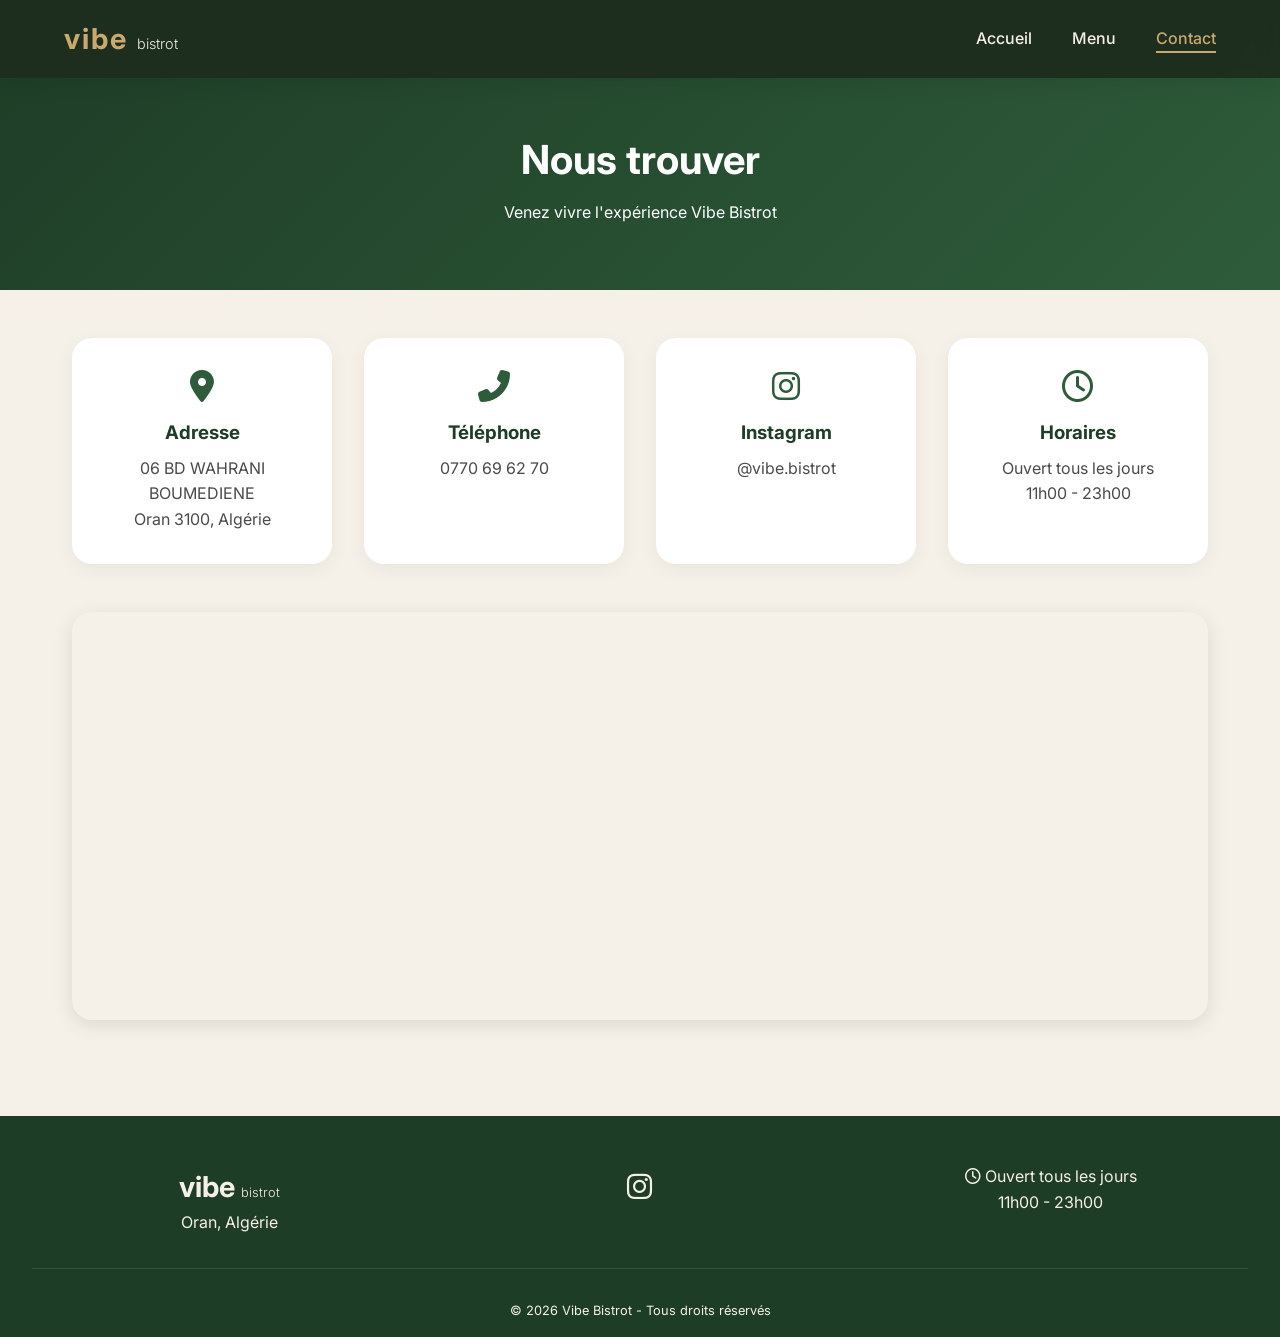
==== contact.html @ 86bc6d9e "Create contact.html" ====
<!DOCTYPE html>
<html lang="fr">
<head>
    <meta charset="UTF-8">
    <meta name="viewport" content="width=device-width, initial-scale=1.0, user-scalable=yes">
    <title>Contact | Vibe Bistrot</title>
    <link rel="stylesheet" href="style.css">
    <link href="https://fonts.googleapis.com/css2?family=Inter:opsz,wght@14..32,300;14..32,400;14..32,500;14..32,600;14..32,700&display=swap" rel="stylesheet">
    <link rel="stylesheet" href="https://cdnjs.cloudflare.com/ajax/libs/font-awesome/6.5.1/css/all.min.css">
</head>
<body>
    <header>
        <nav>
            <div class="logo">
                <h1>vibe</h1>
                <span>bistrot</span>
            </div>
            <ul class="nav-links">
                <li><a href="index.html">Accueil</a></li>
                <li><a href="menu.html">Menu</a></li>
                <li><a href="contact.html" class="active">Contact</a></li>
            </ul>
            <div class="burger">
                <i class="fas fa-bars"></i>
            </div>
        </nav>
    </header>

    <main>
        <div class="contact-header">
            <h1>Nous trouver</h1>
            <p>Venez vivre l'expérience Vibe Bistrot</p>
        </div>

        <div class="contact-container">
            <div class="contact-info">
                <div class="info-card">
                    <i class="fas fa-map-marker-alt"></i>
                    <h3>Adresse</h3>
                    <p>06 BD WAHRANI BOUMEDIENE<br>Oran 3100, Algérie</p>
                </div>
                <div class="info-card">
                    <i class="fas fa-phone-alt"></i>
                    <h3>Téléphone</h3>
                    <p><a href="tel:0770696270">0770 69 62 70</a></p>
                </div>
                <div class="info-card">
                    <i class="fab fa-instagram"></i>
                    <h3>Instagram</h3>
                    <p><a href="https://instagram.com/vibe.bistrot" target="_blank">@vibe.bistrot</a></p>
                </div>
                <div class="info-card">
                    <i class="far fa-clock"></i>
                    <h3>Horaires</h3>
                    <p>Ouvert tous les jours<br>11h00 - 23h00</p>
                </div>
            </div>

            <div class="contact-map">
                <iframe 
                    src="https://www.openstreetmap.org/export/embed.html?bbox=-0.6415,35.6969,-0.6375,35.6999&layer=mapnik&marker=35.6984,-0.6395" 
                    width="100%" 
                    height="400" 
                    style="border:0; border-radius: 20px;" 
                    allowfullscreen="" 
                    loading="lazy">
                </iframe>
            </div>
        </div>
    </main>

    <footer>
        <div class="footer-content">
            <div class="footer-logo">
                <h2>vibe <span>bistrot</span></h2>
                <p>Oran, Algérie</p>
            </div>
            <div class="footer-social">
                <a href="https://instagram.com/vibe.bistrot" target="_blank"><i class="fab fa-instagram"></i></a>
            </div>
            <div class="footer-hours">
                <p><i class="far fa-clock"></i> Ouvert tous les jours</p>
                <p>11h00 - 23h00</p>
            </div>
        </div>
        <div class="footer-bottom">
            <p>&copy; 2024 Vibe Bistrot - Tous droits réservés</p>
        </div>
    </footer>

    <script src="script.js"></script>
</body>
</html>
---- style.css ----
* {
    margin: 0;
    padding: 0;
    box-sizing: border-box;
}

:root {
    --vibe-green: #2E5C3A;
    --vibe-green-light: #3d7a4d;
    --vibe-green-dark: #1e3d26;
    --vibe-beige: #F5F0E8;
    --vibe-gold: #C9A96E;
    --vibe-dark: #1a1a1a;
    --vibe-gray: #4a4a4a;
    --vibe-light-gray: #e8e4dc;
}

body {
    font-family: 'Inter', sans-serif;
    background-color: var(--vibe-beige);
    color: var(--vibe-dark);
    line-height: 1.6;
}

/* Header & Navigation */
header {
    background-color: rgba(30, 45, 30, 0.95);
    backdrop-filter: blur(10px);
    position: fixed;
    width: 100%;
    top: 0;
    z-index: 1000;
    padding: 1rem 5%;
    box-shadow: 0 2px 20px rgba(0,0,0,0.1);
}

nav {
    display: flex;
    justify-content: space-between;
    align-items: center;
    max-width: 1400px;
    margin: 0 auto;
}

.logo h1 {
    font-size: 1.8rem;
    font-weight: 700;
    color: var(--vibe-gold);
    letter-spacing: 2px;
    display: inline;
}

.logo span {
    font-size: 0.9rem;
    color: var(--vibe-beige);
    font-weight: 300;
    margin-left: 5px;
}

.nav-links {
    display: flex;
    list-style: none;
    gap: 2.5rem;
}

.nav-links a {
    text-decoration: none;
    color: var(--vibe-beige);
    font-weight: 500;
    transition: color 0.3s ease;
    position: relative;
}

.nav-links a:hover,
.nav-links a.active {
    color: var(--vibe-gold);
}

.nav-links a.active::after {
    content: '';
    position: absolute;
    bottom: -5px;
    left: 0;
    width: 100%;
    height: 2px;
    background-color: var(--vibe-gold);
}

.burger {
    display: none;
    cursor: pointer;
    color: var(--vibe-beige);
    font-size: 1.5rem;
}

/* Hero Section */
.hero {
    height: 100vh;
    background: linear-gradient(rgba(30, 45, 30, 0.7), rgba(30, 45, 30, 0.8)), url('https://images.unsplash.com/photo-1414235077428-338989a2e8c0?w=1600');
    background-size: cover;
    background-position: center;
    display: flex;
    align-items: center;
    justify-content: center;
    text-align: center;
    margin-top: 0;
}

.hero-content {
    color: white;
    z-index: 2;
}

.hero-vibe {
    font-size: 5rem;
    font-weight: 700;
    color: var(--vibe-gold);
    letter-spacing: 4px;
}

.hero-tagline {
    font-size: 1.5rem;
    letter-spacing: 8px;
    margin-top: -10px;
}

.hero-desc {
    font-size: 1.1rem;
    margin: 1.5rem 0 2rem;
    opacity: 0.9;
}

.btn-primary, .btn-secondary {
    display: inline-block;
    padding: 12px 30px;
    margin: 0 10px;
    border-radius: 50px;
    text-decoration: none;
    font-weight: 600;
    transition: all 0.3s ease;
}

.btn-primary {
    background-color: var(--vibe-gold);
    color: var(--vibe-dark);
}

.btn-primary:hover {
    background-color: #b8944a;
    transform: translateY(-2px);
}

.btn-secondary {
    background-color: transparent;
    color: white;
    border: 2px solid var(--vibe-gold);
}

.btn-secondary:hover {
    background-color: var(--vibe-gold);
    color: var(--vibe-dark);
    transform: translateY(-2px);
}

/* Container */
.container {
    max-width: 1200px;
    margin: 0 auto;
    padding: 0 20px;
}

/* About Section */
.about {
    padding: 5rem 0;
    background-color: white;
}

.about h2 {
    text-align: center;
    font-size: 2.2rem;
    margin-bottom: 1.5rem;
}

.highlight {
    color: var(--vibe-green);
}

.about p {
    text-align: center;
    max-width: 800px;
    margin: 0 auto;
    color: var(--vibe-gray);
    line-height: 1.8;
}

/* Features Section */
.features {
    padding: 5rem 0;
    background-color: var(--vibe-beige);
}

.features h2 {
    text-align: center;
    font-size: 2rem;
    margin-bottom: 3rem;
    color: var(--vibe-green-dark);
}

.features-grid {
    display: grid;
    grid-template-columns: repeat(auto-fit, minmax(280px, 1fr));
    gap: 2rem;
    max-width: 1200px;
    margin: 0 auto;
    padding: 0 20px;
}

.feature-card {
    text-align: center;
    padding: 2rem;
    background: white;
    border-radius: 20px;
    box-shadow: 0 10px 30px rgba(0,0,0,0.05);
    transition: transform 0.3s ease;
}

.feature-card:hover {
    transform: translateY(-5px);
}

.feature-card i {
    font-size: 2.5rem;
    color: var(--vibe-green);
    margin-bottom: 1rem;
}

.feature-card h3 {
    margin-bottom: 0.5rem;
    color: var(--vibe-green-dark);
}

/* Menu Page Styles */
.menu-header {
    background: linear-gradient(135deg, var(--vibe-green-dark), var(--vibe-green));
    padding: 8rem 2rem 4rem;
    text-align: center;
    color: white;
}

.menu-header h1 {
    font-size: 2.5rem;
    margin-bottom: 0.5rem;
}

.menu-container {
    max-width: 1400px;
    margin: 0 auto;
    padding: 3rem 2rem;
}

.menu-section {
    margin-bottom: 4rem;
}

.section-title {
    text-align: center;
    margin-bottom: 2rem;
}

.section-title span {
    background-color: var(--vibe-green);
    color: white;
    padding: 0.5rem 2rem;
    border-radius: 50px;
    font-size: 1.3rem;
    display: inline-block;
}

.menu-grid {
    display: grid;
    grid-template-columns: repeat(auto-fill, minmax(350px, 1fr));
    gap: 2rem;
}

.menu-item {
    background: white;
    border-radius: 20px;
    padding: 1.5rem;
    box-shadow: 0 5px 20px rgba(0,0,0,0.05);
    transition: all 0.3s ease;
}

.menu-item:hover {
    transform: translateY(-3px);
    box-shadow: 0 10px 30px rgba(0,0,0,0.1);
}

.item-header {
    display: flex;
    justify-content: space-between;
    align-items: baseline;
    margin-bottom: 0.5rem;
    flex-wrap: wrap;
}

.item-header h3 {
    font-size: 1.2rem;
    color: var(--vibe-green-dark);
    font-weight: 600;
}

.price {
    font-weight: 700;
    color: var(--vibe-gold);
    font-size: 1.1rem;
}

.desc {
    color: var(--vibe-gray);
    font-size: 0.9rem;
    margin-bottom: 1rem;
    line-height: 1.5;
}

/* 3D Model Styles */
.model-container {
    margin: 1rem 0;
    border-radius: 15px;
    overflow: hidden;
    background-color: #1a2a1e;
    background: linear-gradient(135deg, #1a2a1e, #0d1a10);
}

model-viewer {
    --poster-color: transparent;
    background-color: #1a2a1e;
}

.btn-3d {
    background-color: var(--vibe-green);
    color: white;
    border: none;
    padding: 10px 20px;
    border-radius: 50px;
    cursor: pointer;
    font-size: 0.9rem;
    font-weight: 500;
    transition: all 0.3s ease;
    width: 100%;
}

.btn-3d:hover {
    background-color: var(--vibe-green-light);
    transform: scale(1.02);
}

.simple-list .menu-item {
    padding: 1rem 1.5rem;
}

.simple-list .item-header {
    margin-bottom: 0;
}

/* Contact Page */
.contact-header {
    background: linear-gradient(135deg, var(--vibe-green-dark), var(--vibe-green));
    padding: 8rem 2rem 4rem;
    text-align: center;
    color: white;
}

.contact-header h1 {
    font-size: 2.5rem;
    margin-bottom: 0.5rem;
}

.contact-container {
    max-width: 1200px;
    margin: 0 auto;
    padding: 3rem 2rem;
}

.contact-info {
    display: grid;
    grid-template-columns: repeat(auto-fit, minmax(250px, 1fr));
    gap: 2rem;
    margin-bottom: 3rem;
}

.info-card {
    background: white;
    padding: 2rem;
    border-radius: 20px;
    text-align: center;
    box-shadow: 0 5px 20px rgba(0,0,0,0.05);
}

.info-card i {
    font-size: 2rem;
    color: var(--vibe-green);
    margin-bottom: 1rem;
}

.info-card h3 {
    margin-bottom: 0.5rem;
    color: var(--vibe-green-dark);
}

.info-card p, .info-card a {
    color: var(--vibe-gray);
    text-decoration: none;
}

.info-card a:hover {
    color: var(--vibe-green);
}

.contact-map {
    border-radius: 20px;
    overflow: hidden;
    box-shadow: 0 5px 20px rgba(0,0,0,0.1);
}

/* Footer */
footer {
    background-color: var(--vibe-green-dark);
    color: var(--vibe-beige);
    padding: 3rem 2rem 1rem;
    margin-top: 3rem;
}

.footer-content {
    max-width: 1200px;
    margin: 0 auto;
    display: grid;
    grid-template-columns: repeat(auto-fit, minmax(250px, 1fr));
    gap: 2rem;
    text-align: center;
}

.footer-logo h2 {
    font-size: 1.8rem;
}

.footer-logo h2 span {
    font-size: 0.8rem;
    font-weight: 300;
}

.footer-social a {
    color: var(--vibe-beige);
    font-size: 1.8rem;
    transition: color 0.3s ease;
}

.footer-social a:hover {
    color: var(--vibe-gold);
}

.footer-bottom {
    text-align: center;
    padding-top: 2rem;
    margin-top: 2rem;
    border-top: 1px solid rgba(255,255,255,0.1);
    font-size: 0.8rem;
}

.glb-placeholder-note {
    font-size: 0.8rem;
    color: var(--vibe-gold);
    text-align: center;
    margin-top: 0.5rem;
    font-style: italic;
}

/* Mobile Responsive */
@media (max-width: 768px) {
    .burger {
        display: block;
    }
    
    .nav-links {
        position: fixed;
        left: -100%;
        top: 70px;
        flex-direction: column;
        background-color: rgba(30, 45, 30, 0.98);
        width: 100%;
        text-align: center;
        transition: 0.3s;
        padding: 2rem 0;
        gap: 1.5rem;
    }
    
    .nav-links.active {
        left: 0;
    }
    
    .hero-vibe {
        font-size: 3rem;
    }
    
    .hero-tagline {
        font-size: 1rem;
        letter-spacing: 4px;
    }
    
    .btn-primary, .btn-secondary {
        display: block;
        margin: 10px 20px;
    }
    
    .menu-grid {
        grid-template-columns: 1fr;
    }
    
    .menu-header, .contact-header {
        padding: 6rem 1rem 3rem;
    }
    
    .menu-header h1, .contact-header h1 {
        font-size: 1.8rem;
    }
}
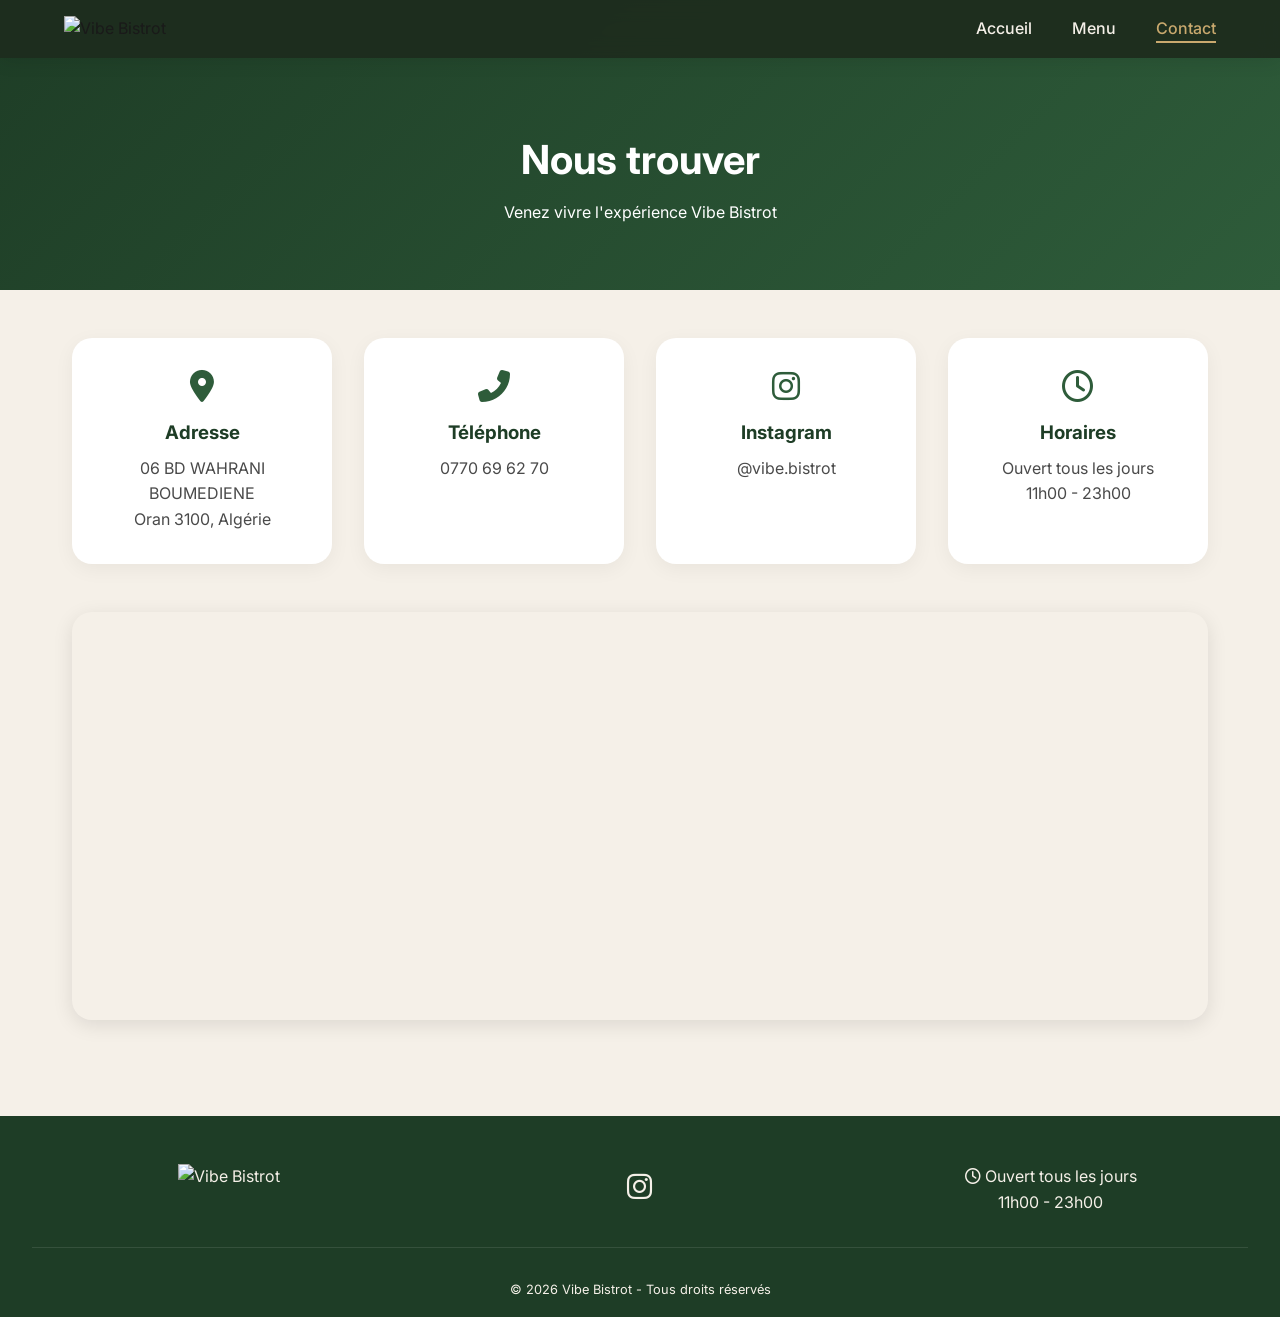
==== commit 565b63f2: "Update contact.html" ====
--- a/contact.html
+++ b/contact.html
@@ -5,15 +5,14 @@
     <meta name="viewport" content="width=device-width, initial-scale=1.0, user-scalable=yes">
     <title>Contact | Vibe Bistrot</title>
     <link rel="stylesheet" href="style.css">
-    <link href="https://fonts.googleapis.com/css2?family=Inter:opsz,wght@14..32,300;14..32,400;14..32,500;14..32,600;14..32,700&display=swap" rel="stylesheet">
+    <link href="https://fonts.googleapis.com/css2?family=Inter:opsz,wght@14..32,300;14..32,400;14..32,500;14..32,600;14..32,700;14..32,800&display=swap" rel="stylesheet">
     <link rel="stylesheet" href="https://cdnjs.cloudflare.com/ajax/libs/font-awesome/6.5.1/css/all.min.css">
 </head>
 <body>
     <header>
         <nav>
             <div class="logo">
-                <h1>vibe</h1>
-                <span>bistrot</span>
+                <img src="vibe.PNG" alt="Vibe Bistrot" class="logo-img">
             </div>
             <ul class="nav-links">
                 <li><a href="index.html">Accueil</a></li>
@@ -72,8 +71,7 @@
     <footer>
         <div class="footer-content">
             <div class="footer-logo">
-                <h2>vibe <span>bistrot</span></h2>
-                <p>Oran, Algérie</p>
+                <img src="vibe.PNG" alt="Vibe Bistrot" class="footer-logo-img">
             </div>
             <div class="footer-social">
                 <a href="https://instagram.com/vibe.bistrot" target="_blank"><i class="fab fa-instagram"></i></a>
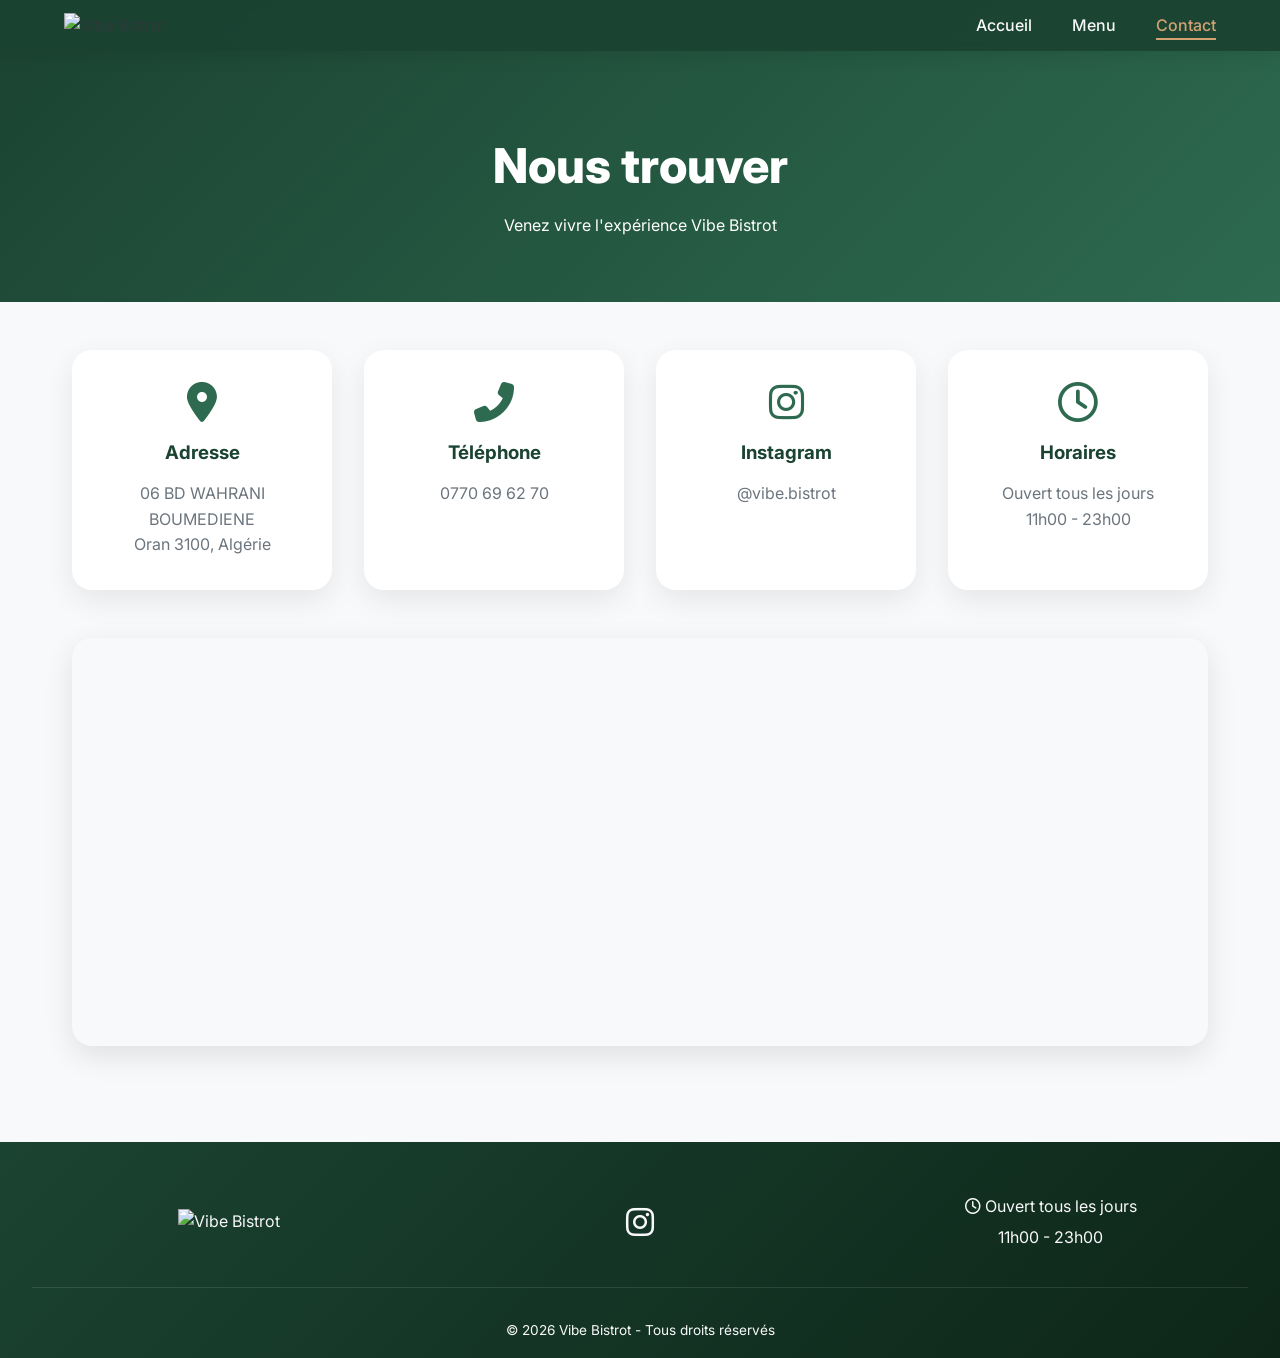
==== commit 205ca440: "Update contact.html" ====
--- a/contact.html
+++ b/contact.html
@@ -28,28 +28,37 @@
     <main>
         <div class="contact-header">
             <h1>Nous trouver</h1>
+            <div class="header-decoration"></div>
             <p>Venez vivre l'expérience Vibe Bistrot</p>
         </div>
 
         <div class="contact-container">
             <div class="contact-info">
                 <div class="info-card">
-                    <i class="fas fa-map-marker-alt"></i>
+                    <div class="info-icon">
+                        <i class="fas fa-map-marker-alt"></i>
+                    </div>
                     <h3>Adresse</h3>
                     <p>06 BD WAHRANI BOUMEDIENE<br>Oran 3100, Algérie</p>
                 </div>
                 <div class="info-card">
-                    <i class="fas fa-phone-alt"></i>
+                    <div class="info-icon">
+                        <i class="fas fa-phone-alt"></i>
+                    </div>
                     <h3>Téléphone</h3>
                     <p><a href="tel:0770696270">0770 69 62 70</a></p>
                 </div>
                 <div class="info-card">
-                    <i class="fab fa-instagram"></i>
+                    <div class="info-icon">
+                        <i class="fab fa-instagram"></i>
+                    </div>
                     <h3>Instagram</h3>
                     <p><a href="https://instagram.com/vibe.bistrot" target="_blank">@vibe.bistrot</a></p>
                 </div>
                 <div class="info-card">
-                    <i class="far fa-clock"></i>
+                    <div class="info-icon">
+                        <i class="far fa-clock"></i>
+                    </div>
                     <h3>Horaires</h3>
                     <p>Ouvert tous les jours<br>11h00 - 23h00</p>
                 </div>
--- a/style.css
+++ b/style.css
@@ -5,33 +5,36 @@
 }
 
 :root {
-    --vibe-green: #2E5C3A;
-    --vibe-green-light: #3d7a4d;
-    --vibe-green-dark: #1e3d26;
-    --vibe-beige: #F5F0E8;
-    --vibe-gold: #C9A96E;
-    --vibe-dark: #1a1a1a;
-    --vibe-gray: #4a4a4a;
-    --vibe-light-gray: #e8e4dc;
+    --vibe-green: #2D6A4F;
+    --vibe-green-light: #40916C;
+    --vibe-green-dark: #1B4332;
+    --vibe-green-mint: #74C69D;
+    --vibe-cream: #F8F9FA;
+    --vibe-gold: #D4A373;
+    --vibe-dark: #2D3A3A;
+    --vibe-gray: #6C757D;
+    --vibe-white: #FFFFFF;
+    --glass-bg: rgba(255, 255, 255, 0.1);
+    --glass-border: rgba(255, 255, 255, 0.2);
 }
 
 body {
     font-family: 'Inter', sans-serif;
-    background-color: var(--vibe-beige);
+    background-color: var(--vibe-cream);
     color: var(--vibe-dark);
     line-height: 1.6;
 }
 
 /* Header & Navigation */
 header {
-    background-color: rgba(30, 45, 30, 0.95);
+    background: rgba(27, 67, 50, 0.95);
     backdrop-filter: blur(10px);
     position: fixed;
     width: 100%;
     top: 0;
     z-index: 1000;
-    padding: 1rem 5%;
-    box-shadow: 0 2px 20px rgba(0,0,0,0.1);
+    padding: 0.8rem 5%;
+    box-shadow: 0 4px 20px rgba(0,0,0,0.1);
 }
 
 nav {
@@ -42,19 +45,19 @@
     margin: 0 auto;
 }
 
-.logo h1 {
-    font-size: 1.8rem;
-    font-weight: 700;
-    color: var(--vibe-gold);
-    letter-spacing: 2px;
-    display: inline;
-}
-
-.logo span {
-    font-size: 0.9rem;
-    color: var(--vibe-beige);
-    font-weight: 300;
-    margin-left: 5px;
+.logo-img {
+    height: 50px;
+    width: auto;
+}
+
+.hero-logo-img {
+    max-width: 200px;
+    margin-bottom: 2rem;
+}
+
+.footer-logo-img {
+    height: 60px;
+    width: auto;
 }
 
 .nav-links {
@@ -65,9 +68,9 @@
 
 .nav-links a {
     text-decoration: none;
-    color: var(--vibe-beige);
+    color: var(--vibe-cream);
     font-weight: 500;
-    transition: color 0.3s ease;
+    transition: all 0.3s ease;
     position: relative;
 }
 
@@ -89,45 +92,44 @@
 .burger {
     display: none;
     cursor: pointer;
-    color: var(--vibe-beige);
+    color: var(--vibe-cream);
     font-size: 1.5rem;
 }
 
 /* Hero Section */
 .hero {
     height: 100vh;
-    background: linear-gradient(rgba(30, 45, 30, 0.7), rgba(30, 45, 30, 0.8)), url('https://images.unsplash.com/photo-1414235077428-338989a2e8c0?w=1600');
+    background: linear-gradient(135deg, rgba(27, 67, 50, 0.85), rgba(45, 106, 79, 0.85)), url('https://images.unsplash.com/photo-1414235077428-338989a2e8c0?w=1600');
     background-size: cover;
     background-position: center;
     display: flex;
     align-items: center;
     justify-content: center;
     text-align: center;
-    margin-top: 0;
+    position: relative;
 }
 
 .hero-content {
     color: white;
     z-index: 2;
-}
-
-.hero-vibe {
-    font-size: 5rem;
-    font-weight: 700;
-    color: var(--vibe-gold);
-    letter-spacing: 4px;
-}
-
-.hero-tagline {
-    font-size: 1.5rem;
-    letter-spacing: 8px;
-    margin-top: -10px;
+    animation: fadeInUp 1s ease;
+}
+
+@keyframes fadeInUp {
+    from {
+        opacity: 0;
+        transform: translateY(30px);
+    }
+    to {
+        opacity: 1;
+        transform: translateY(0);
+    }
 }
 
 .hero-desc {
-    font-size: 1.1rem;
+    font-size: 1.2rem;
     margin: 1.5rem 0 2rem;
-    opacity: 0.9;
+    opacity: 0.95;
 }
 
 .btn-primary, .btn-secondary {
@@ -146,8 +148,9 @@
 }
 
 .btn-primary:hover {
-    background-color: #b8944a;
-    transform: translateY(-2px);
+    background-color: #b87a4a;
+    transform: translateY(-3px);
+    box-shadow: 0 10px 20px rgba(0,0,0,0.2);
 }
 
 .btn-secondary {
@@ -159,7 +162,7 @@
 .btn-secondary:hover {
     background-color: var(--vibe-gold);
     color: var(--vibe-dark);
-    transform: translateY(-2px);
+    transform: translateY(-3px);
 }
 
 /* Container */
@@ -172,17 +175,31 @@
 /* About Section */
 .about {
     padding: 5rem 0;
-    background-color: white;
+    background: linear-gradient(135deg, var(--vibe-white), var(--vibe-cream));
 }
 
 .about h2 {
     text-align: center;
-    font-size: 2.2rem;
+    font-size: 2.5rem;
     margin-bottom: 1.5rem;
+    font-weight: 700;
 }
 
 .highlight {
     color: var(--vibe-green);
+    position: relative;
+    display: inline-block;
+}
+
+.highlight::after {
+    content: '';
+    position: absolute;
+    bottom: 5px;
+    left: 0;
+    width: 100%;
+    height: 8px;
+    background-color: rgba(45, 106, 79, 0.2);
+    z-index: -1;
 }
 
 .about p {
@@ -191,19 +208,21 @@
     margin: 0 auto;
     color: var(--vibe-gray);
     line-height: 1.8;
+    font-size: 1.05rem;
 }
 
 /* Features Section */
 .features {
     padding: 5rem 0;
-    background-color: var(--vibe-beige);
+    background: linear-gradient(135deg, var(--vibe-green-dark), var(--vibe-green));
+    color: white;
 }
 
 .features h2 {
     text-align: center;
-    font-size: 2rem;
+    font-size: 2.2rem;
     margin-bottom: 3rem;
-    color: var(--vibe-green-dark);
+    color: white;
 }
 
 .features-grid {
@@ -217,26 +236,28 @@
 
 .feature-card {
     text-align: center;
-    padding: 2rem;
-    background: white;
+    padding: 2.5rem 2rem;
+    background: rgba(255,255,255,0.1);
+    backdrop-filter: blur(10px);
     border-radius: 20px;
-    box-shadow: 0 10px 30px rgba(0,0,0,0.05);
-    transition: transform 0.3s ease;
+    border: 1px solid rgba(255,255,255,0.2);
+    transition: all 0.3s ease;
 }
 
 .feature-card:hover {
-    transform: translateY(-5px);
+    transform: translateY(-10px);
+    background: rgba(255,255,255,0.2);
 }
 
 .feature-card i {
-    font-size: 2.5rem;
-    color: var(--vibe-green);
+    font-size: 2.8rem;
+    color: var(--vibe-gold);
     margin-bottom: 1rem;
 }
 
 .feature-card h3 {
-    margin-bottom: 0.5rem;
-    color: var(--vibe-green-dark);
+    margin-bottom: 0.8rem;
+    font-size: 1.3rem;
 }
 
 /* Menu Page Styles */
@@ -245,11 +266,51 @@
     padding: 8rem 2rem 4rem;
     text-align: center;
     color: white;
+    position: relative;
 }
 
 .menu-header h1 {
-    font-size: 2.5rem;
+    font-size: 3rem;
     margin-bottom: 0.5rem;
+    font-weight: 800;
+}
+
+/* Category Tabs */
+.category-tabs {
+    display: flex;
+    flex-wrap: wrap;
+    justify-content: center;
+    gap: 0.8rem;
+    padding: 2rem;
+    background: white;
+    position: sticky;
+    top: 70px;
+    z-index: 99;
+    box-shadow: 0 4px 20px rgba(0,0,0,0.05);
+}
+
+.tab-btn {
+    padding: 0.8rem 1.5rem;
+    border: none;
+    background: var(--vibe-cream);
+    color: var(--vibe-green-dark);
+    border-radius: 50px;
+    cursor: pointer;
+    font-weight: 600;
+    transition: all 0.3s ease;
+    font-size: 0.9rem;
+}
+
+.tab-btn:hover {
+    background: var(--vibe-green-light);
+    color: white;
+    transform: translateY(-2px);
+}
+
+.tab-btn.active {
+    background: var(--vibe-green);
+    color: white;
+    box-shadow: 0 4px 15px rgba(45, 106, 79, 0.3);
 }
 
 .menu-container {
@@ -260,25 +321,32 @@
 
 .menu-section {
     margin-bottom: 4rem;
+    transition: all 0.4s ease;
+}
+
+.menu-section.hidden {
+    display: none;
 }
 
 .section-title {
     text-align: center;
-    margin-bottom: 2rem;
+    margin-bottom: 2.5rem;
 }
 
 .section-title span {
-    background-color: var(--vibe-green);
-    color: white;
-    padding: 0.5rem 2rem;
+    background: linear-gradient(135deg, var(--vibe-green), var(--vibe-green-light));
+    color: white;
+    padding: 0.6rem 2rem;
     border-radius: 50px;
     font-size: 1.3rem;
+    font-weight: 600;
     display: inline-block;
+    box-shadow: 0 4px 15px rgba(0,0,0,0.1);
 }
 
 .menu-grid {
     display: grid;
-    grid-template-columns: repeat(auto-fill, minmax(350px, 1fr));
+    grid-template-columns: repeat(auto-fill, minmax(380px, 1fr));
     gap: 2rem;
 }
 
@@ -286,40 +354,41 @@
     background: white;
     border-radius: 20px;
     padding: 1.5rem;
-    box-shadow: 0 5px 20px rgba(0,0,0,0.05);
-    transition: all 0.3s ease;
+    box-shadow: 0 10px 30px rgba(0,0,0,0.08);
+    transition: all 0.3s ease;
+    border: 1px solid rgba(0,0,0,0.05);
 }
 
 .menu-item:hover {
-    transform: translateY(-3px);
-    box-shadow: 0 10px 30px rgba(0,0,0,0.1);
+    transform: translateY(-5px);
+    box-shadow: 0 20px 40px rgba(0,0,0,0.12);
 }
 
 .item-header {
     display: flex;
     justify-content: space-between;
     align-items: baseline;
-    margin-bottom: 0.5rem;
+    margin-bottom: 0.8rem;
     flex-wrap: wrap;
 }
 
 .item-header h3 {
-    font-size: 1.2rem;
+    font-size: 1.25rem;
     color: var(--vibe-green-dark);
-    font-weight: 600;
+    font-weight: 700;
 }
 
 .price {
-    font-weight: 700;
+    font-weight: 800;
     color: var(--vibe-gold);
-    font-size: 1.1rem;
+    font-size: 1.15rem;
 }
 
 .desc {
     color: var(--vibe-gray);
     font-size: 0.9rem;
-    margin-bottom: 1rem;
-    line-height: 1.5;
+    margin-bottom: 1.2rem;
+    line-height: 1.6;
 }
 
 /* 3D Model Styles */
@@ -327,31 +396,53 @@
     margin: 1rem 0;
     border-radius: 15px;
     overflow: hidden;
-    background-color: #1a2a1e;
-    background: linear-gradient(135deg, #1a2a1e, #0d1a10);
+    background: linear-gradient(135deg, #1a3a2a, #0d2618);
 }
 
 model-viewer {
     --poster-color: transparent;
-    background-color: #1a2a1e;
+    background: linear-gradient(135deg, #1a3a2a, #0d2618);
+}
+
+.btn-group {
+    display: flex;
+    gap: 0.8rem;
+    margin-top: 0.5rem;
+}
+
+.btn-3d, .btn-ar {
+    flex: 1;
+    padding: 10px;
+    border: none;
+    border-radius: 12px;
+    cursor: pointer;
+    font-size: 0.85rem;
+    font-weight: 600;
+    transition: all 0.3s ease;
+    display: flex;
+    align-items: center;
+    justify-content: center;
+    gap: 8px;
 }
 
 .btn-3d {
     background-color: var(--vibe-green);
     color: white;
-    border: none;
-    padding: 10px 20px;
-    border-radius: 50px;
-    cursor: pointer;
-    font-size: 0.9rem;
-    font-weight: 500;
-    transition: all 0.3s ease;
-    width: 100%;
 }
 
 .btn-3d:hover {
     background-color: var(--vibe-green-light);
     transform: scale(1.02);
+}
+
+.btn-ar {
+    background: linear-gradient(135deg, #667eea, #764ba2);
+    color: white;
+}
+
+.btn-ar:hover {
+    transform: scale(1.02);
+    box-shadow: 0 4px 15px rgba(102, 126, 234, 0.4);
 }
 
 .simple-list .menu-item {
@@ -371,8 +462,9 @@
 }
 
 .contact-header h1 {
-    font-size: 2.5rem;
+    font-size: 3rem;
     margin-bottom: 0.5rem;
+    font-weight: 800;
 }
 
 .contact-container {
@@ -393,17 +485,22 @@
     padding: 2rem;
     border-radius: 20px;
     text-align: center;
-    box-shadow: 0 5px 20px rgba(0,0,0,0.05);
+    box-shadow: 0 10px 30px rgba(0,0,0,0.08);
+    transition: all 0.3s ease;
+}
+
+.info-card:hover {
+    transform: translateY(-5px);
 }
 
 .info-card i {
-    font-size: 2rem;
+    font-size: 2.5rem;
     color: var(--vibe-green);
     margin-bottom: 1rem;
 }
 
 .info-card h3 {
-    margin-bottom: 0.5rem;
+    margin-bottom: 0.8rem;
     color: var(--vibe-green-dark);
 }
 
@@ -419,13 +516,13 @@
 .contact-map {
     border-radius: 20px;
     overflow: hidden;
-    box-shadow: 0 5px 20px rgba(0,0,0,0.1);
+    box-shadow: 0 10px 30px rgba(0,0,0,0.1);
 }
 
 /* Footer */
 footer {
-    background-color: var(--vibe-green-dark);
-    color: var(--vibe-beige);
+    background: linear-gradient(135deg, var(--vibe-green-dark), #0d2618);
+    color: var(--vibe-cream);
     padding: 3rem 2rem 1rem;
     margin-top: 3rem;
 }
@@ -437,25 +534,23 @@
     grid-template-columns: repeat(auto-fit, minmax(250px, 1fr));
     gap: 2rem;
     text-align: center;
-}
-
-.footer-logo h2 {
-    font-size: 1.8rem;
-}
-
-.footer-logo h2 span {
-    font-size: 0.8rem;
-    font-weight: 300;
+    align-items: center;
 }
 
 .footer-social a {
-    color: var(--vibe-beige);
-    font-size: 1.8rem;
-    transition: color 0.3s ease;
+    color: var(--vibe-cream);
+    font-size: 2rem;
+    transition: all 0.3s ease;
+    display: inline-block;
 }
 
 .footer-social a:hover {
     color: var(--vibe-gold);
+    transform: translateY(-3px);
+}
+
+.footer-hours p {
+    margin: 0.3rem 0;
 }
 
 .footer-bottom {
@@ -463,14 +558,14 @@
     padding-top: 2rem;
     margin-top: 2rem;
     border-top: 1px solid rgba(255,255,255,0.1);
-    font-size: 0.8rem;
+    font-size: 0.85rem;
 }
 
 .glb-placeholder-note {
-    font-size: 0.8rem;
+    font-size: 0.85rem;
     color: var(--vibe-gold);
     text-align: center;
-    margin-top: 0.5rem;
+    margin-top: 0.8rem;
     font-style: italic;
 }
 
@@ -485,7 +580,7 @@
         left: -100%;
         top: 70px;
         flex-direction: column;
-        background-color: rgba(30, 45, 30, 0.98);
+        background-color: rgba(27, 67, 50, 0.98);
         width: 100%;
         text-align: center;
         transition: 0.3s;
@@ -497,13 +592,9 @@
         left: 0;
     }
     
-    .hero-vibe {
-        font-size: 3rem;
-    }
-    
-    .hero-tagline {
+    .hero-desc {
         font-size: 1rem;
-        letter-spacing: 4px;
+        padding: 0 20px;
     }
     
     .btn-primary, .btn-secondary {
@@ -520,6 +611,25 @@
     }
     
     .menu-header h1, .contact-header h1 {
-        font-size: 1.8rem;
-    }
-}
+        font-size: 2rem;
+    }
+    
+    .category-tabs {
+        gap: 0.5rem;
+        padding: 1rem;
+        top: 60px;
+    }
+    
+    .tab-btn {
+        padding: 0.5rem 1rem;
+        font-size: 0.75rem;
+    }
+    
+    .btn-group {
+        flex-direction: column;
+    }
+    
+    .logo-img {
+        height: 40px;
+    }
+}
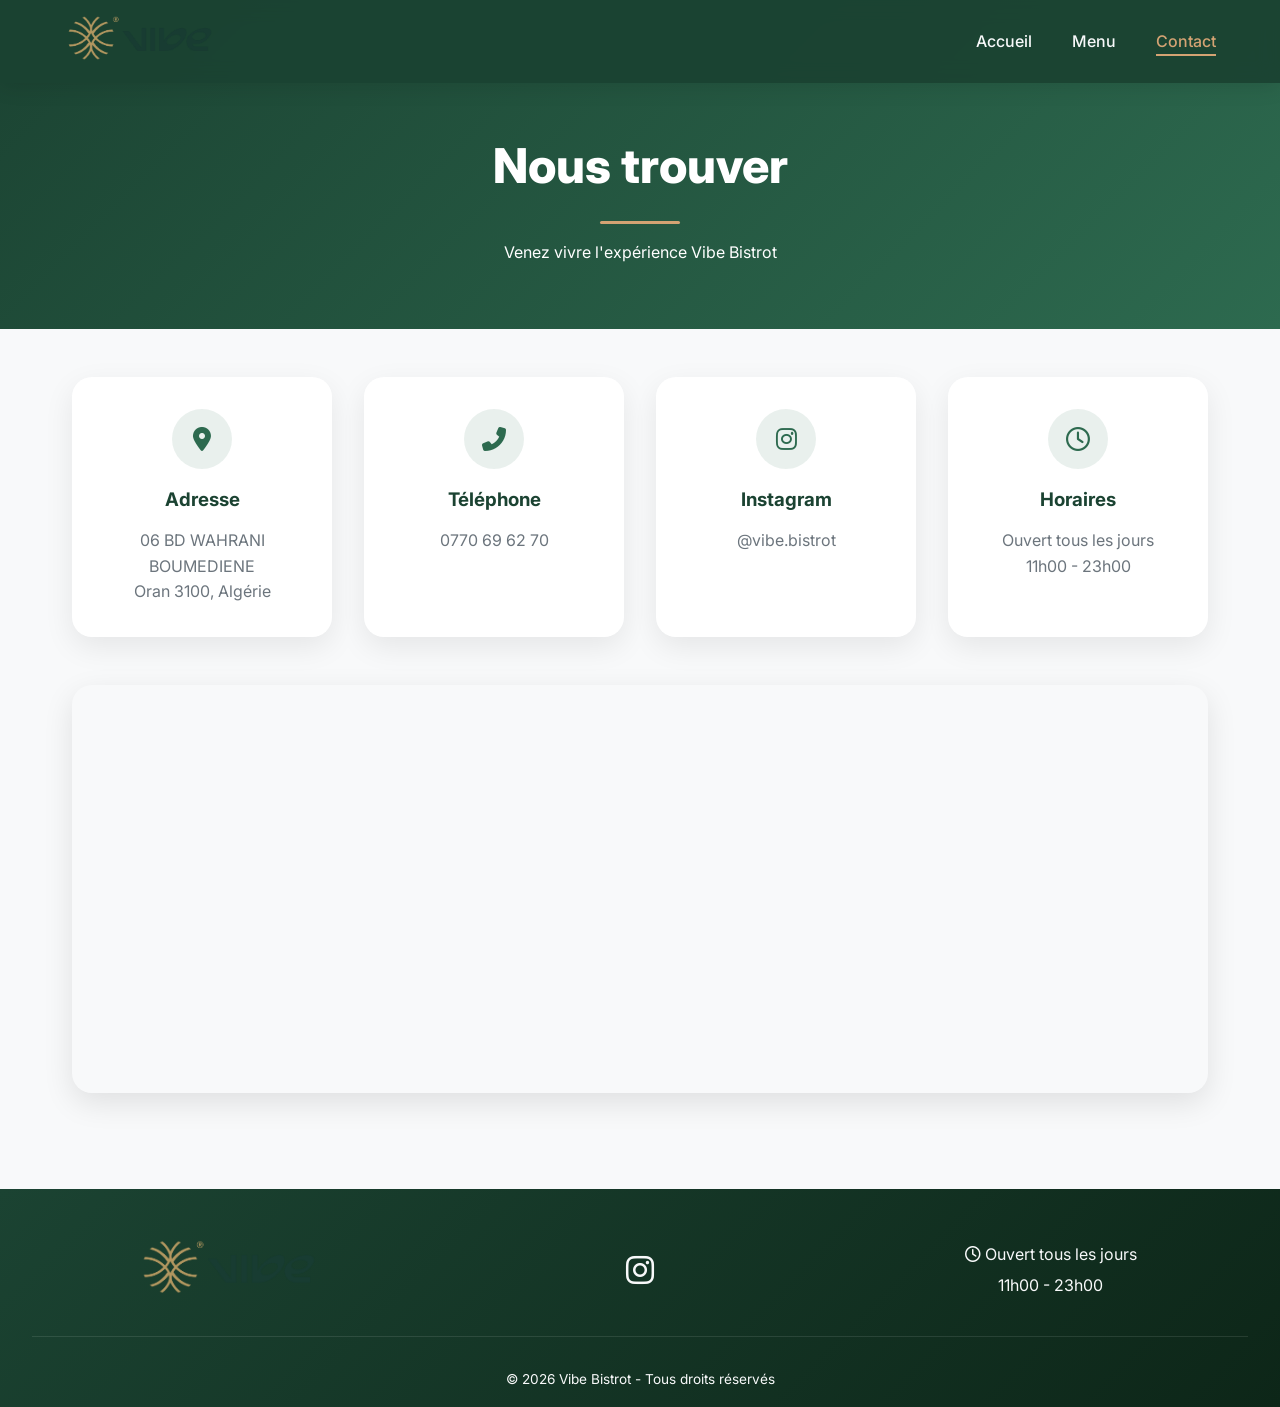
==== commit b1ef9d86: "Update contact.html" ====
--- a/contact.html
+++ b/contact.html
@@ -12,7 +12,7 @@
     <header>
         <nav>
             <div class="logo">
-                <img src="vibe.PNG" alt="Vibe Bistrot" class="logo-img">
+                <img src="DCA5D9EA-4CAB-4135-9FBA-990AF610CB22.png" alt="Vibe Bistrot" class="logo-img">
             </div>
             <ul class="nav-links">
                 <li><a href="index.html">Accueil</a></li>
@@ -80,7 +80,7 @@
     <footer>
         <div class="footer-content">
             <div class="footer-logo">
-                <img src="vibe.PNG" alt="Vibe Bistrot" class="footer-logo-img">
+                <img src="DCA5D9EA-4CAB-4135-9FBA-990AF610CB22.png" alt="Vibe Bistrot" class="footer-logo-img">
             </div>
             <div class="footer-social">
                 <a href="https://instagram.com/vibe.bistrot" target="_blank"><i class="fab fa-instagram"></i></a>
--- a/style.css
+++ b/style.css
@@ -14,8 +14,6 @@
     --vibe-dark: #2D3A3A;
     --vibe-gray: #6C757D;
     --vibe-white: #FFFFFF;
-    --glass-bg: rgba(255, 255, 255, 0.1);
-    --glass-border: rgba(255, 255, 255, 0.2);
 }
 
 body {
@@ -25,7 +23,6 @@
     line-height: 1.6;
 }
 
-/* Header & Navigation */
 header {
     background: rgba(27, 67, 50, 0.95);
     backdrop-filter: blur(10px);
@@ -96,7 +93,6 @@
     font-size: 1.5rem;
 }
 
-/* Hero Section */
 .hero {
     height: 100vh;
     background: linear-gradient(135deg, rgba(27, 67, 50, 0.85), rgba(45, 106, 79, 0.85)), url('https://images.unsplash.com/photo-1414235077428-338989a2e8c0?w=1600');
@@ -165,14 +161,30 @@
     transform: translateY(-3px);
 }
 
-/* Container */
+.section-divider {
+    display: flex;
+    align-items: center;
+    justify-content: center;
+    gap: 1.5rem;
+    margin-bottom: 2rem;
+}
+
+.divider-line {
+    width: 60px;
+    height: 2px;
+    background: linear-gradient(90deg, transparent, var(--vibe-green), transparent);
+}
+
+.divider-line.light {
+    background: linear-gradient(90deg, transparent, var(--vibe-gold), transparent);
+}
+
 .container {
     max-width: 1200px;
     margin: 0 auto;
     padding: 0 20px;
 }
 
-/* About Section */
 .about {
     padding: 5rem 0;
     background: linear-gradient(135deg, var(--vibe-white), var(--vibe-cream));
@@ -211,7 +223,6 @@
     font-size: 1.05rem;
 }
 
-/* Features Section */
 .features {
     padding: 5rem 0;
     background: linear-gradient(135deg, var(--vibe-green-dark), var(--vibe-green));
@@ -249,10 +260,20 @@
     background: rgba(255,255,255,0.2);
 }
 
-.feature-card i {
-    font-size: 2.8rem;
+.feature-icon {
+    width: 70px;
+    height: 70px;
+    margin: 0 auto 1rem;
+    background: rgba(255,255,255,0.2);
+    border-radius: 50%;
+    display: flex;
+    align-items: center;
+    justify-content: center;
+}
+
+.feature-icon i {
+    font-size: 2rem;
     color: var(--vibe-gold);
-    margin-bottom: 1rem;
 }
 
 .feature-card h3 {
@@ -260,7 +281,6 @@
     font-size: 1.3rem;
 }
 
-/* Menu Page Styles */
 .menu-header {
     background: linear-gradient(135deg, var(--vibe-green-dark), var(--vibe-green));
     padding: 8rem 2rem 4rem;
@@ -271,11 +291,18 @@
 
 .menu-header h1 {
     font-size: 3rem;
-    margin-bottom: 0.5rem;
+    margin-bottom: 1rem;
     font-weight: 800;
 }
 
-/* Category Tabs */
+.header-decoration {
+    width: 80px;
+    height: 3px;
+    background: var(--vibe-gold);
+    margin: 1rem auto;
+    border-radius: 3px;
+}
+
 .category-tabs {
     display: flex;
     flex-wrap: wrap;
@@ -331,17 +358,44 @@
 .section-title {
     text-align: center;
     margin-bottom: 2.5rem;
-}
-
-.section-title span {
+    display: flex;
+    align-items: center;
+    justify-content: center;
+    gap: 1rem;
+}
+
+.title-decoration {
+    width: 50px;
+    height: 50px;
     background: linear-gradient(135deg, var(--vibe-green), var(--vibe-green-light));
-    color: white;
-    padding: 0.6rem 2rem;
-    border-radius: 50px;
+    border-radius: 50%;
+    display: flex;
+    align-items: center;
+    justify-content: center;
+}
+
+.title-decoration i {
     font-size: 1.3rem;
-    font-weight: 600;
-    display: inline-block;
-    box-shadow: 0 4px 15px rgba(0,0,0,0.1);
+    color: white;
+}
+
+.section-title h2 {
+    font-size: 1.8rem;
+    font-weight: 700;
+    color: var(--vibe-green-dark);
+    position: relative;
+}
+
+.section-title h2::after {
+    content: '';
+    position: absolute;
+    bottom: -8px;
+    left: 50%;
+    transform: translateX(-50%);
+    width: 50px;
+    height: 3px;
+    background: var(--vibe-gold);
+    border-radius: 3px;
 }
 
 .menu-grid {
@@ -391,7 +445,6 @@
     line-height: 1.6;
 }
 
-/* 3D Model Styles */
 .model-container {
     margin: 1rem 0;
     border-radius: 15px;
@@ -404,19 +457,15 @@
     background: linear-gradient(135deg, #1a3a2a, #0d2618);
 }
 
-.btn-group {
-    display: flex;
-    gap: 0.8rem;
-    margin-top: 0.5rem;
-}
-
-.btn-3d, .btn-ar {
-    flex: 1;
-    padding: 10px;
+.btn-table {
+    width: 100%;
+    padding: 12px;
+    background: linear-gradient(135deg, var(--vibe-green), var(--vibe-green-light));
+    color: white;
     border: none;
     border-radius: 12px;
     cursor: pointer;
-    font-size: 0.85rem;
+    font-size: 0.9rem;
     font-weight: 600;
     transition: all 0.3s ease;
     display: flex;
@@ -425,24 +474,9 @@
     gap: 8px;
 }
 
-.btn-3d {
-    background-color: var(--vibe-green);
-    color: white;
-}
-
-.btn-3d:hover {
-    background-color: var(--vibe-green-light);
+.btn-table:hover {
     transform: scale(1.02);
-}
-
-.btn-ar {
-    background: linear-gradient(135deg, #667eea, #764ba2);
-    color: white;
-}
-
-.btn-ar:hover {
-    transform: scale(1.02);
-    box-shadow: 0 4px 15px rgba(102, 126, 234, 0.4);
+    box-shadow: 0 4px 15px rgba(45, 106, 79, 0.4);
 }
 
 .simple-list .menu-item {
@@ -453,7 +487,6 @@
     margin-bottom: 0;
 }
 
-/* Contact Page */
 .contact-header {
     background: linear-gradient(135deg, var(--vibe-green-dark), var(--vibe-green));
     padding: 8rem 2rem 4rem;
@@ -463,7 +496,7 @@
 
 .contact-header h1 {
     font-size: 3rem;
-    margin-bottom: 0.5rem;
+    margin-bottom: 1rem;
     font-weight: 800;
 }
 
@@ -493,10 +526,20 @@
     transform: translateY(-5px);
 }
 
-.info-card i {
-    font-size: 2.5rem;
+.info-icon {
+    width: 60px;
+    height: 60px;
+    background: rgba(45, 106, 79, 0.1);
+    border-radius: 50%;
+    display: flex;
+    align-items: center;
+    justify-content: center;
+    margin: 0 auto 1rem;
+}
+
+.info-icon i {
+    font-size: 1.5rem;
     color: var(--vibe-green);
-    margin-bottom: 1rem;
 }
 
 .info-card h3 {
@@ -519,7 +562,6 @@
     box-shadow: 0 10px 30px rgba(0,0,0,0.1);
 }
 
-/* Footer */
 footer {
     background: linear-gradient(135deg, var(--vibe-green-dark), #0d2618);
     color: var(--vibe-cream);
@@ -569,7 +611,6 @@
     font-style: italic;
 }
 
-/* Mobile Responsive */
 @media (max-width: 768px) {
     .burger {
         display: block;
@@ -625,11 +666,20 @@
         font-size: 0.75rem;
     }
     
-    .btn-group {
-        flex-direction: column;
-    }
-    
     .logo-img {
         height: 40px;
     }
-}
+    
+    .section-title h2 {
+        font-size: 1.4rem;
+    }
+    
+    .title-decoration {
+        width: 40px;
+        height: 40px;
+    }
+    
+    .title-decoration i {
+        font-size: 1rem;
+    }
+}
